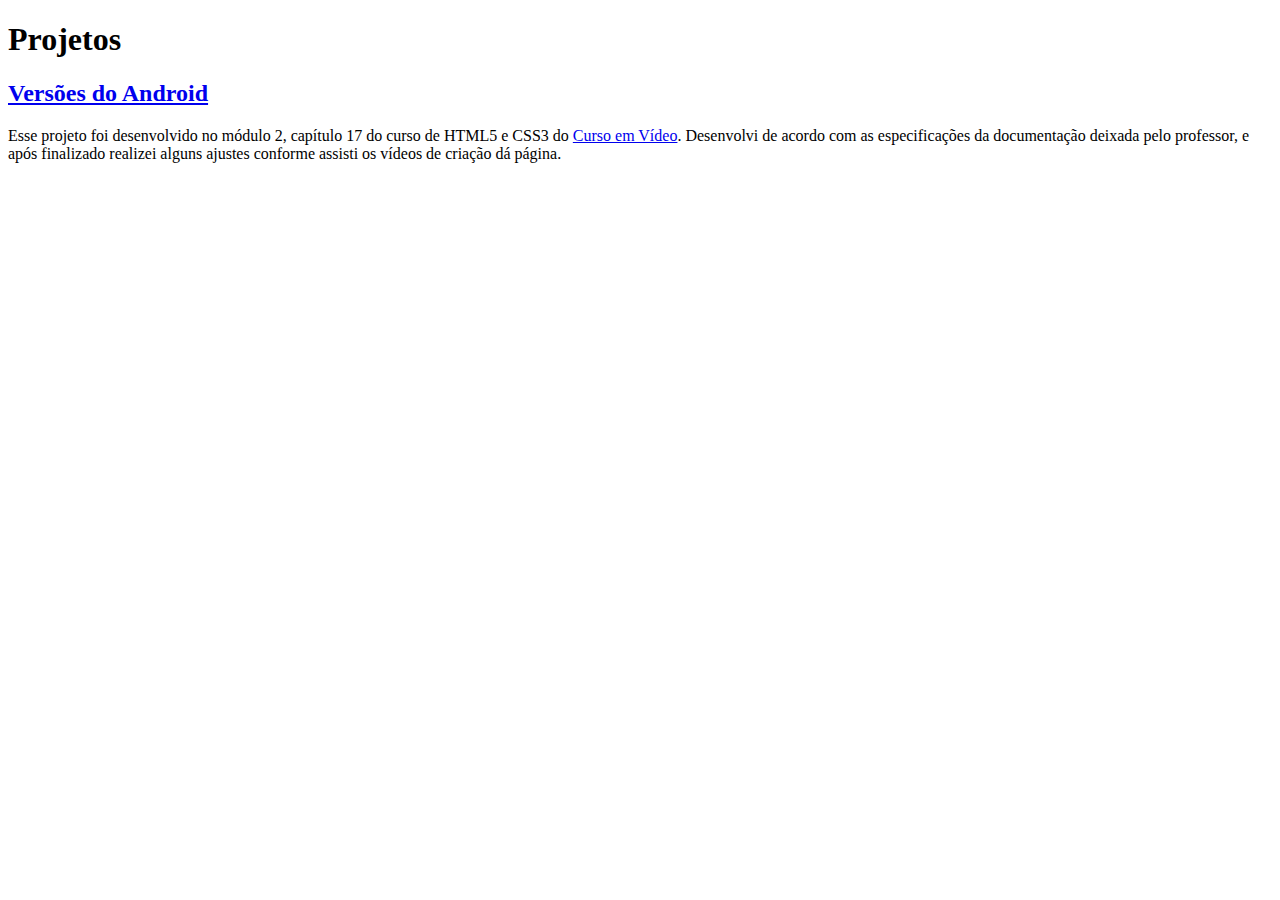
==== index.html @ 29de054a "Create index.html" ====
<!DOCTYPE html>
<html lang="pt-BR">
<head>
    <meta charset="UTF-8">
    <meta http-equiv="X-UA-Compatible" content="IE=edge">
    <meta name="viewport" content="width=device-width, initial-scale=1.0">
    <title>Projetos</title>
</head>
<body>

    <h1>Projetos</h1>

    <h2><a href="https://eduardo-r-cardoso.github.io/projetos/versoes_do_android/" rel="next">Versões do Android</a></h2>

    <p>Esse projeto foi desenvolvido no módulo 2, capítulo 17 do curso de HTML5 e CSS3 do <a href="https://cursoemvideo.com">Curso em Vídeo</a>. Desenvolvi de acordo com as especificações da documentação deixada pelo professor, e após finalizado realizei alguns ajustes conforme assisti os vídeos de criação dá página.</p>
    
</body>
</html>
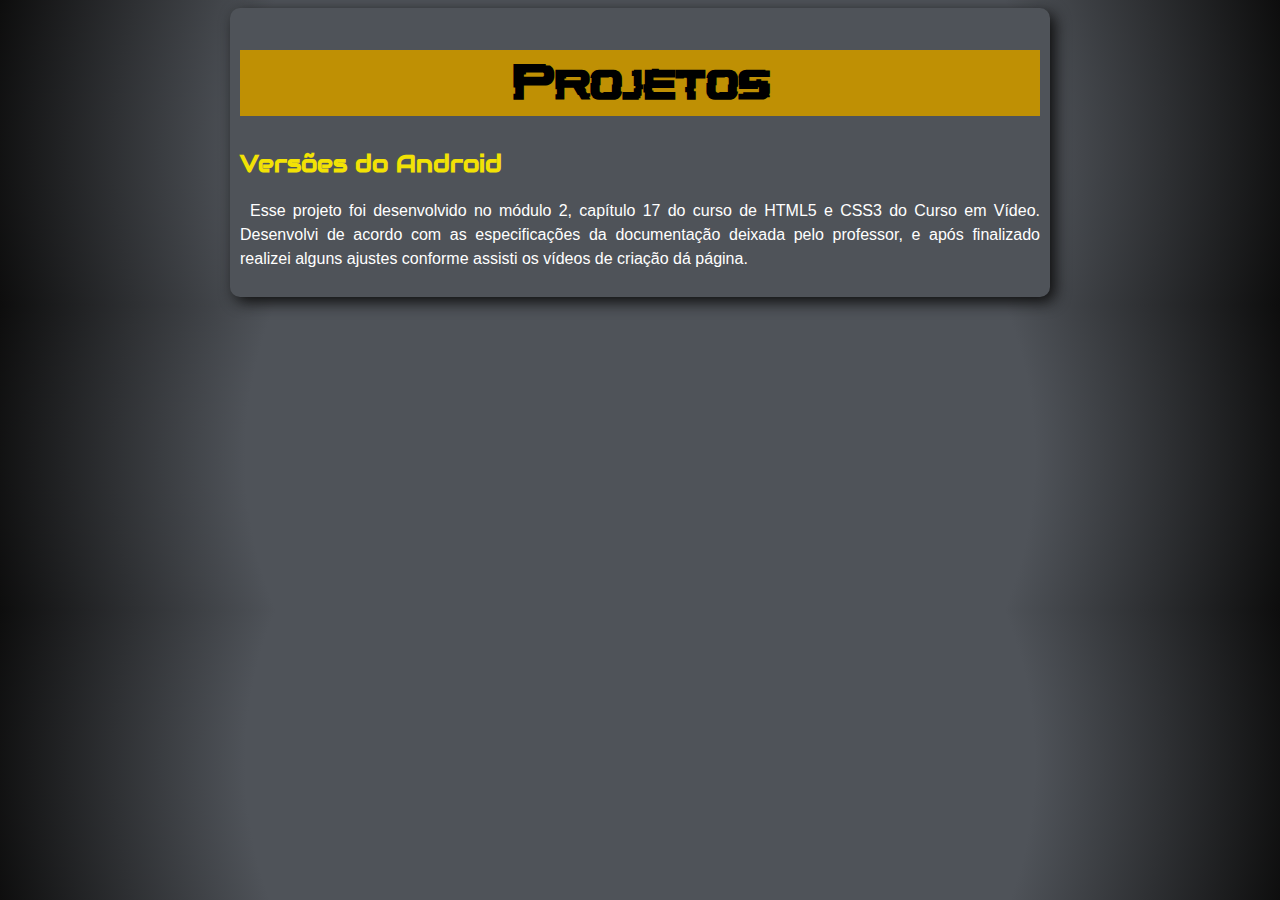
==== commit 4ffb891d: "Atualização - projetos - index" ====
--- a/index.html
+++ b/index.html
@@ -5,14 +5,19 @@
     <meta http-equiv="X-UA-Compatible" content="IE=edge">
     <meta name="viewport" content="width=device-width, initial-scale=1.0">
     <title>Projetos</title>
+    <link rel="stylesheet" href="styles/style.css">
 </head>
 <body>
 
-    <h1>Projetos</h1>
+    <main>
 
-    <h2><a href="https://eduardo-r-cardoso.github.io/projetos/versoes_do_android/" rel="next">Versões do Android</a></h2>
+        <h1>Projetos</h1>
 
-    <p>Esse projeto foi desenvolvido no módulo 2, capítulo 17 do curso de HTML5 e CSS3 do <a href="https://cursoemvideo.com">Curso em Vídeo</a>. Desenvolvi de acordo com as especificações da documentação deixada pelo professor, e após finalizado realizei alguns ajustes conforme assisti os vídeos de criação dá página.</p>
+        <h2><a href="https://eduardo-r-cardoso.github.io/projetos/versoes_do_android/" rel="next">Versões do Android</a></h2>
+
+        <p>Esse projeto foi desenvolvido no módulo 2, capítulo 17 do curso de HTML5 e CSS3 do <a href="https://cursoemvideo.com" target="_blank" rel="external">Curso em Vídeo</a>. Desenvolvi de acordo com as especificações da documentação deixada pelo professor, e após finalizado realizei alguns ajustes conforme assisti os vídeos de criação dá página.</p>
     
+    </main>
+
 </body>
 </html>--- a/styles/style.css
+++ b/styles/style.css
@@ -0,0 +1,78 @@
+@charset "UTF-8";
+
+@import url('https://fonts.googleapis.com/css2?family=Audiowide&display=swap');
+
+@font-face {
+    font-family: 'glitch';
+    src: url(../fonts/Glitch\ inside.otf)
+}
+
+:root {
+    --cor0 : #0D0D0D;
+    --cor1 : #4F5359;
+    --cor2 : #BF9004;
+    --cor3 : #F2E205;
+    --corSombra : #35373b59;
+    --fonte1 : 'glitch', 'Audiowide', monospace;
+    --fonte2 : 'Audiowide', monospace;
+}
+
+* {
+    font-family: Arial, Helvetica, sans-serif;
+}
+
+body {
+    background-image: radial-gradient(circle, var(--cor1) 60%,var(--cor0))
+}
+
+main {
+    background-color: var(--cor1);
+    border-radius: 10px;
+    box-shadow: 5px 5px 15px var(--cor0);
+    min-width: 400px;
+    max-width: 800px;
+    padding: 10px;
+    margin: auto;
+}
+
+
+h1 {
+    background-color: var(--cor2);
+    font-family: var(--fonte1);
+    font-size: 3em;
+    text-align: center;
+    padding: 5px 0px;
+}
+
+
+h2 {
+    color: var(--cor3);
+    font-family: var(--fonte2);
+}
+
+h2 a {
+    color: var(--cor3);
+    font-family: var(--fonte2);
+}
+
+p {
+    text-align: justify;
+    text-indent: 15px;
+    color: #fff;
+    text-indent: 10px;
+    line-height: 1.5em;
+}
+
+p a {
+    color: #fff;
+}
+
+a {
+    text-decoration: none;
+}
+
+a:hover {
+    color: var(--cor2);
+    text-decoration: underline;
+}
+
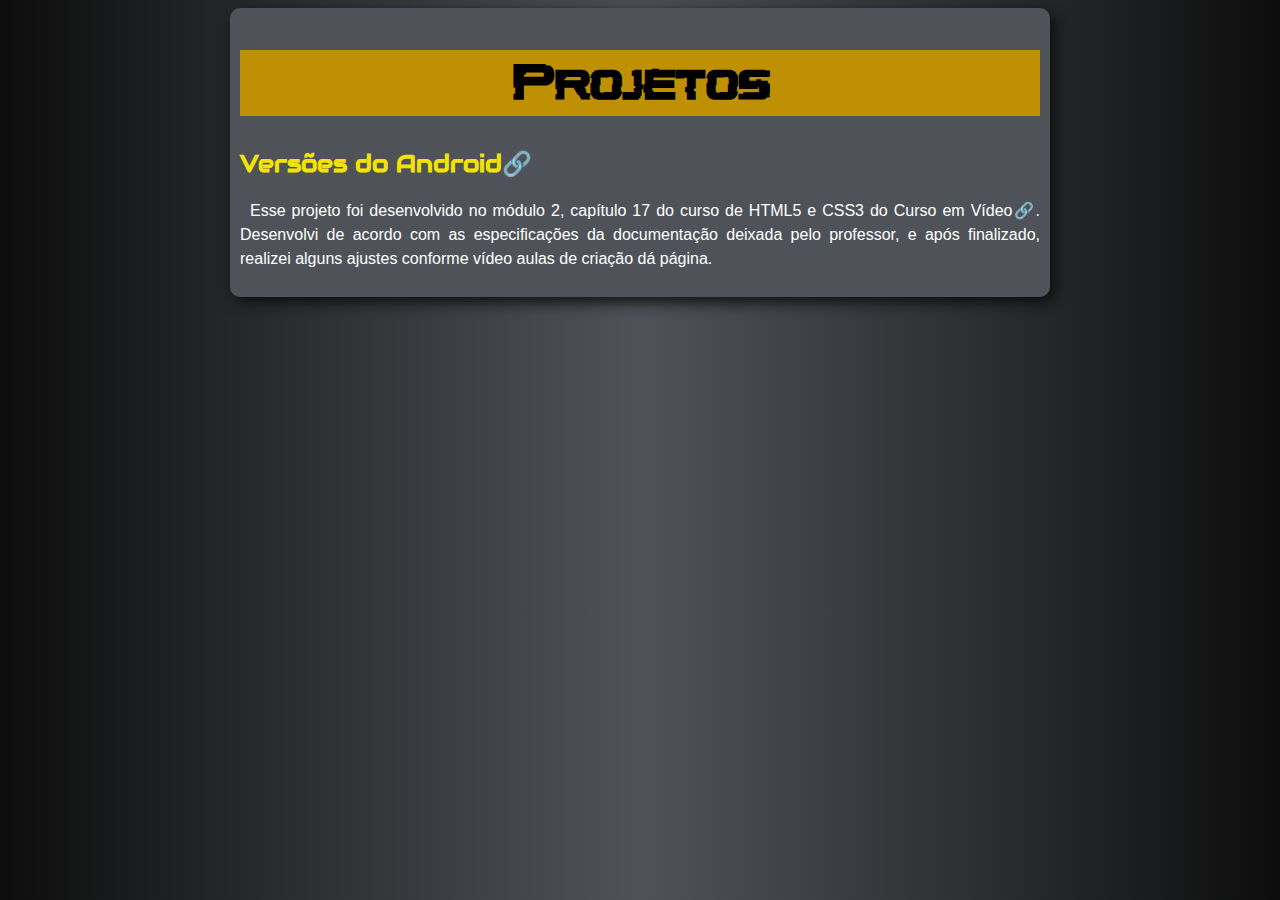
==== commit a63937b0: "Updates nos index (projeto, versões_do_android)" ====
--- a/index.html
+++ b/index.html
@@ -15,7 +15,7 @@
 
         <h2><a href="https://eduardo-r-cardoso.github.io/projetos/versoes_do_android/" rel="next">Versões do Android</a></h2>
 
-        <p>Esse projeto foi desenvolvido no módulo 2, capítulo 17 do curso de HTML5 e CSS3 do <a href="https://cursoemvideo.com" target="_blank" rel="external">Curso em Vídeo</a>. Desenvolvi de acordo com as especificações da documentação deixada pelo professor, e após finalizado realizei alguns ajustes conforme assisti os vídeos de criação dá página.</p>
+        <p>Esse projeto foi desenvolvido no módulo 2, capítulo 17 do curso de HTML5 e CSS3 do <a href="https://cursoemvideo.com" target="_blank" rel="external">Curso em Vídeo</a>. Desenvolvi de acordo com as especificações da documentação deixada pelo professor, e após finalizado, realizei alguns ajustes conforme vídeo aulas de criação dá página.</p>
     
     </main>
 
--- a/styles/style.css
+++ b/styles/style.css
@@ -22,14 +22,14 @@
 }
 
 body {
-    background-image: radial-gradient(circle, var(--cor1) 60%,var(--cor0))
+    background-image: linear-gradient(to right, var(--cor0), var(--cor1), var(--cor0));
 }
 
 main {
     background-color: var(--cor1);
     border-radius: 10px;
     box-shadow: 5px 5px 15px var(--cor0);
-    min-width: 400px;
+    min-width: 350px;
     max-width: 800px;
     padding: 10px;
     margin: auto;
@@ -71,6 +71,10 @@
     text-decoration: none;
 }
 
+a::after {
+    content: '\1F517';
+}
+
 a:hover {
     color: var(--cor2);
     text-decoration: underline;
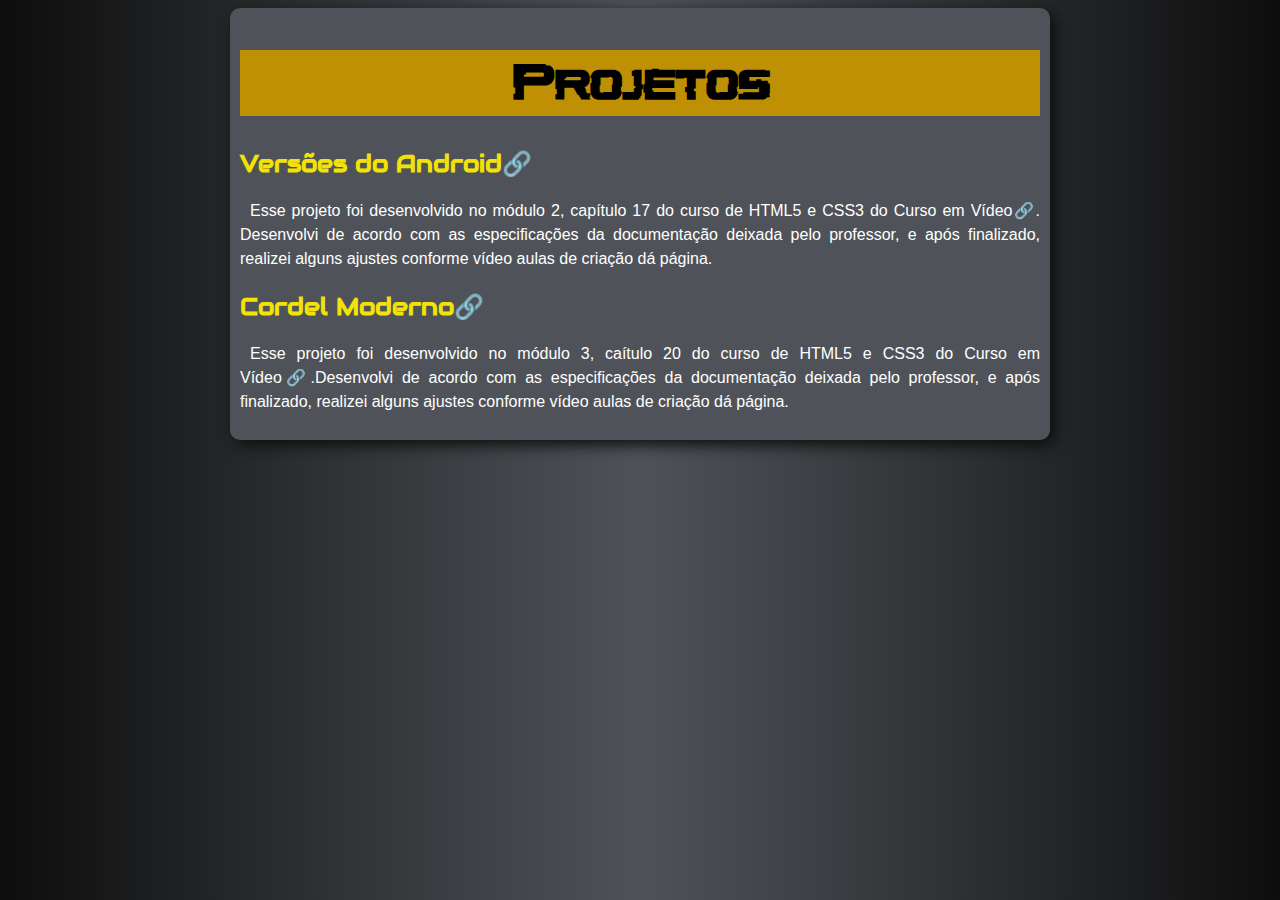
==== commit af492d6e: "Add Cordel Moderno" ====
--- a/index.html
+++ b/index.html
@@ -13,10 +13,18 @@
 
         <h1>Projetos</h1>
 
-        <h2><a href="https://eduardo-r-cardoso.github.io/projetos/versoes_do_android/" rel="next">Versões do Android</a></h2>
+        <section>
+            <h2><a href="versoes_do_android/index.html" rel="next">Versões do Android</a></h2>
 
-        <p>Esse projeto foi desenvolvido no módulo 2, capítulo 17 do curso de HTML5 e CSS3 do <a href="https://cursoemvideo.com" target="_blank" rel="external">Curso em Vídeo</a>. Desenvolvi de acordo com as especificações da documentação deixada pelo professor, e após finalizado, realizei alguns ajustes conforme vídeo aulas de criação dá página.</p>
-    
+            <p>Esse projeto foi desenvolvido no módulo 2, capítulo 17 do curso de HTML5 e CSS3 do <a href="https://cursoemvideo.com" target="_blank" rel="external">Curso em Vídeo</a>. Desenvolvi de acordo com as especificações da documentação deixada pelo professor, e após finalizado, realizei alguns ajustes conforme vídeo aulas de criação dá página.</p>
+        </section>
+
+        <section>
+            <h2><a href="cordel_moderno/index.html" rel="next">Cordel Moderno</a></h2>
+
+            <p>Esse projeto foi desenvolvido no módulo 3, caítulo 20 do curso de HTML5 e CSS3 do <a href="https://cursoemvideo.com" target="_blank" rel="external">Curso em Vídeo</a>.Desenvolvi de acordo com as especificações da documentação deixada pelo professor, e após finalizado, realizei alguns ajustes conforme vídeo aulas de criação dá página.</p></p>
+        </section>
+
     </main>
 
 </body>
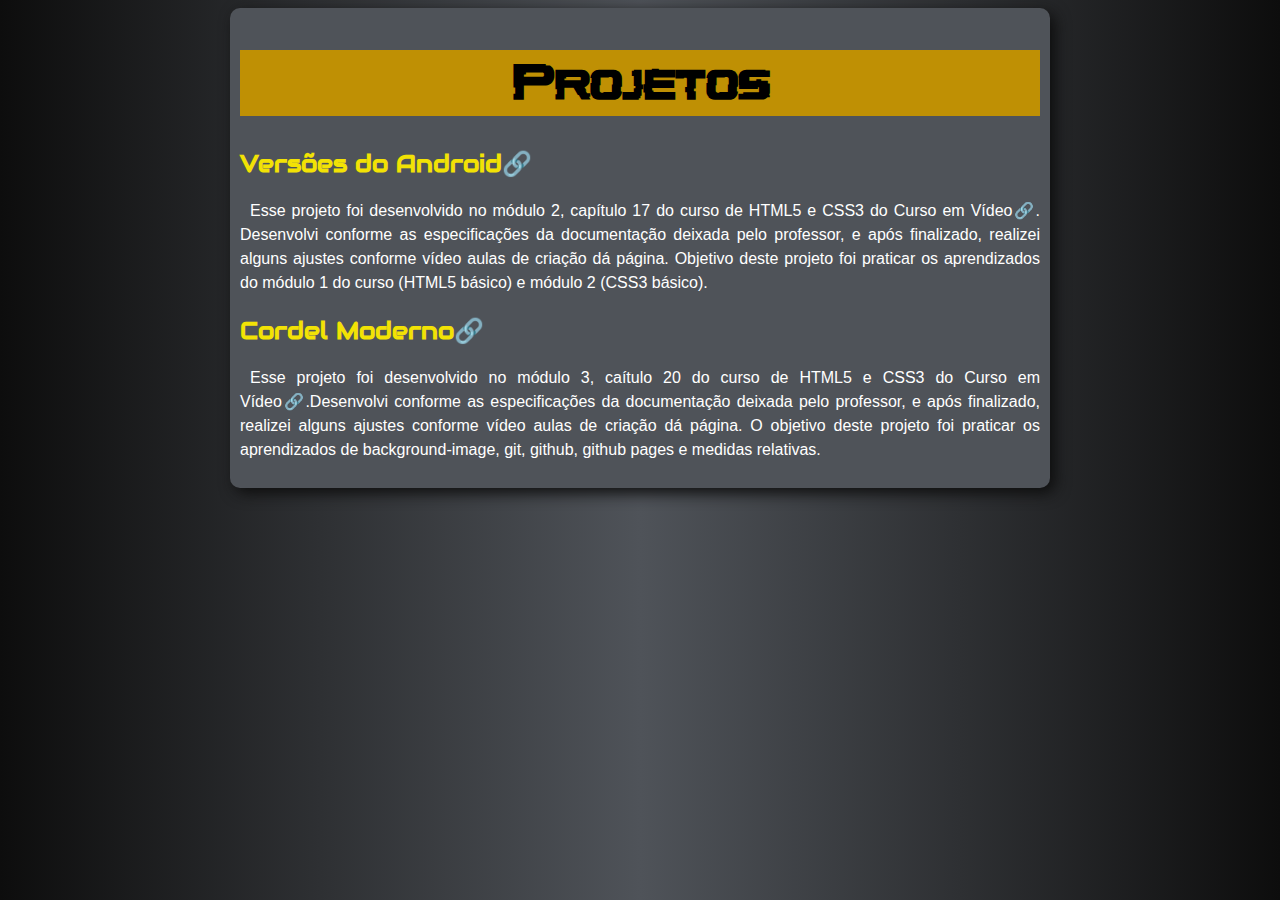
==== commit ea0df307: "Update index.html" ====
--- a/index.html
+++ b/index.html
@@ -16,13 +16,13 @@
         <section>
             <h2><a href="versoes_do_android/index.html" rel="next">Versões do Android</a></h2>
 
-            <p>Esse projeto foi desenvolvido no módulo 2, capítulo 17 do curso de HTML5 e CSS3 do <a href="https://cursoemvideo.com" target="_blank" rel="external">Curso em Vídeo</a>. Desenvolvi de acordo com as especificações da documentação deixada pelo professor, e após finalizado, realizei alguns ajustes conforme vídeo aulas de criação dá página.</p>
+            <p>Esse projeto foi desenvolvido no módulo 2, capítulo 17 do curso de HTML5 e CSS3 do <a href="https://cursoemvideo.com" target="_blank" rel="external">Curso em Vídeo</a>. Desenvolvi conforme as especificações da documentação deixada pelo professor, e após finalizado, realizei alguns ajustes conforme vídeo aulas de criação dá página. Objetivo deste projeto foi praticar os aprendizados do módulo 1 do curso (HTML5 básico) e módulo 2 (CSS3 básico).</p>
         </section>
 
         <section>
             <h2><a href="cordel_moderno/index.html" rel="next">Cordel Moderno</a></h2>
 
-            <p>Esse projeto foi desenvolvido no módulo 3, caítulo 20 do curso de HTML5 e CSS3 do <a href="https://cursoemvideo.com" target="_blank" rel="external">Curso em Vídeo</a>.Desenvolvi de acordo com as especificações da documentação deixada pelo professor, e após finalizado, realizei alguns ajustes conforme vídeo aulas de criação dá página.</p></p>
+            <p>Esse projeto foi desenvolvido no módulo 3, caítulo 20 do curso de HTML5 e CSS3 do <a href="https://cursoemvideo.com" target="_blank" rel="external">Curso em Vídeo</a>.Desenvolvi conforme as especificações da documentação deixada pelo professor, e após finalizado, realizei alguns ajustes conforme vídeo aulas de criação dá página. O objetivo deste projeto foi praticar os aprendizados de background-image, git, github, github pages e medidas relativas.</p></p>
         </section>
 
     </main>
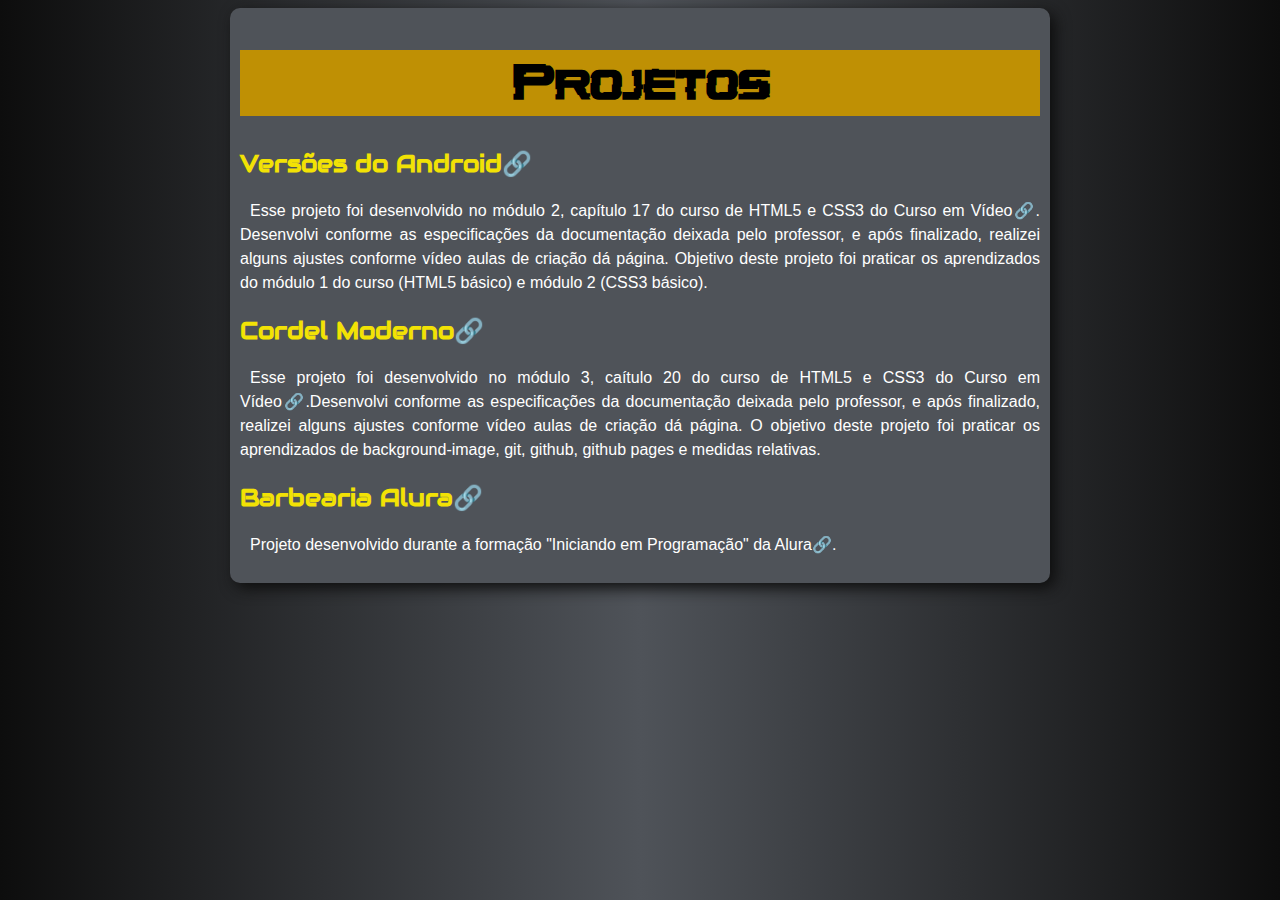
==== commit 8f69a13b: "Add projeto Barbearia Alura" ====
--- a/index.html
+++ b/index.html
@@ -25,6 +25,12 @@
             <p>Esse projeto foi desenvolvido no módulo 3, caítulo 20 do curso de HTML5 e CSS3 do <a href="https://cursoemvideo.com" target="_blank" rel="external">Curso em Vídeo</a>.Desenvolvi conforme as especificações da documentação deixada pelo professor, e após finalizado, realizei alguns ajustes conforme vídeo aulas de criação dá página. O objetivo deste projeto foi praticar os aprendizados de background-image, git, github, github pages e medidas relativas.</p></p>
         </section>
 
+        <section>
+            <h2><a href="barbearia_alura/index.html" rel="next">Barbearia Alura</a></h2>
+
+            <p>Projeto desenvolvido durante a formação "Iniciando em Programação" da <a href="alura.com.br/" rel="external" target="_blank">Alura</a>.</p>
+        </section>
+
     </main>
 
 </body>
